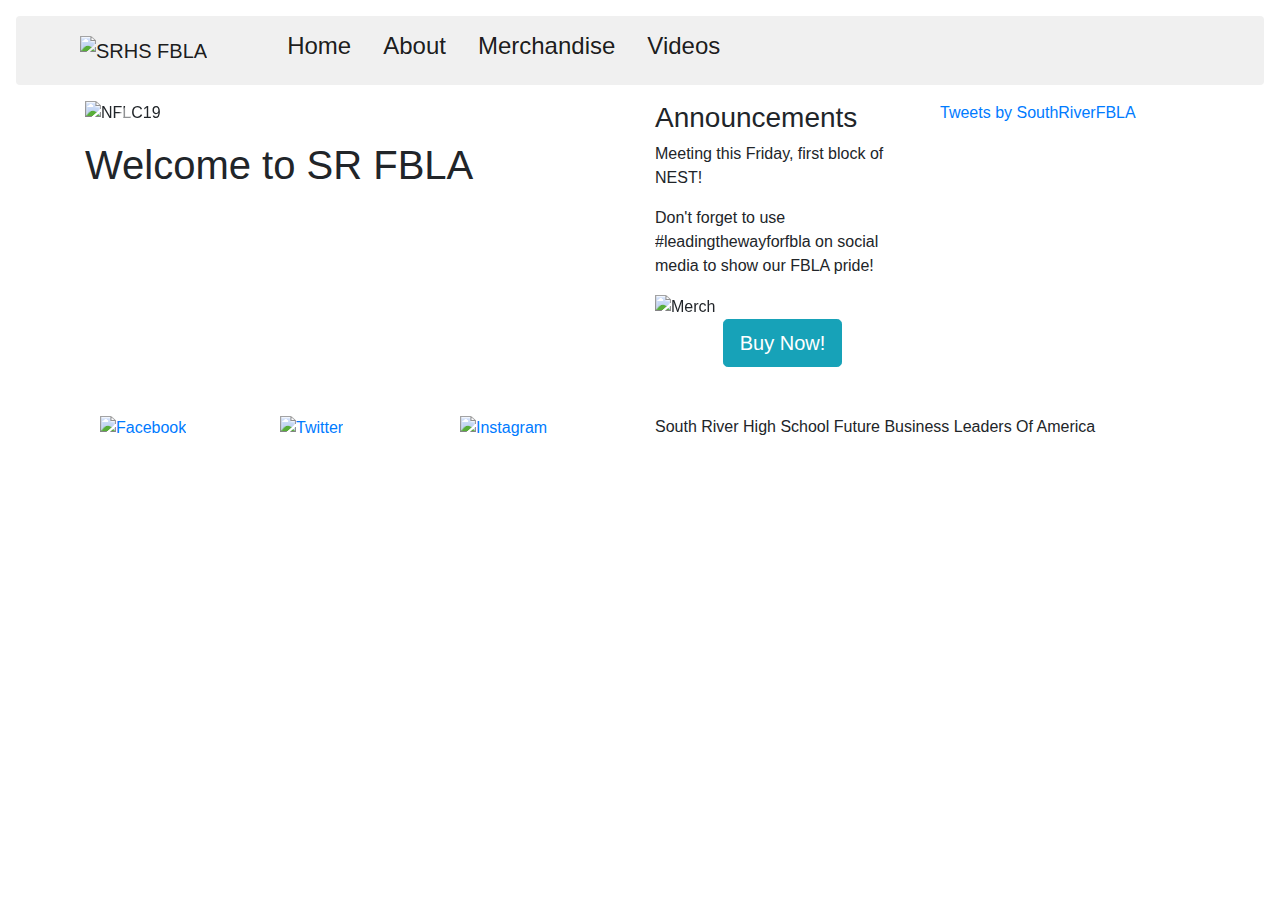
==== index.html @ 9f7f42bb "Commit" ====
<!DOCTYPE html>
<html lang="en">
    <head>
        <link rel="stylesheet" type="text/css" href="static/stylesheet.css">

        <link rel="stylesheet" href="https://stackpath.bootstrapcdn.com/bootstrap/4.3.1/css/bootstrap.min.css" integrity="sha384-ggOyR0iXCbMQv3Xipma34MD+dH/1fQ784/j6cY/iJTQUOhcWr7x9JvoRxT2MZw1T" crossorigin="anonymous">

        <link rel="apple-touch-icon" sizes="180x180" href="static/favicon/apple-touch-icon.png">
        <link rel="icon" type="image/png" sizes="32x32" href="static/favicon/favicon-32x32.png">
        <link rel="icon" type="image/png" sizes="16x16" href="static/favicon/favicon-16x16.png">
        <link rel="manifest" href="static/favicon/site.webmanifest">

        <meta name="viewport" content="width=device-width, initial-scale=1">

        <title>SRHS FBLA: Home</title>

    </head>
    <body>
        <nav class="navbar navbar-expand-xl navbar-light m-3 rounded" style="background-color: #f0f0f0">
            <a class="navbar-brand px-5" href="index.html">
                <img src="static/logos/md_logo.png" width=100px alt="SRHS FBLA">
            </a>
            <button class="navbar-toggler" type="button" data-toggle="collapse" data-target="#navbarSupportedContent" aria-controls="navbarSupportedContent" aria-expanded="false" aria-label="Toggle navigation">
                <span class="navbar-toggler-icon"></span>
            </button>

            <div class="collapse navbar-collapse" id="navbarSupportedContent">
                <ul class="navbar-nav mr-auto">
                  <li class="nav-item active px-2 h4"><a class="nav-link" href="index.html">Home</a></li>
                  <li class="nav-item active px-2 h4"><a class="nav-link" href="about.html">About</a></li>
                  <li class="nav-item active px-2 h4"><a class="nav-link" href="merchandise.html">Merchandise</a></li>
                  <li class="nav-item active px-2 h4"><a class="nav-link" href="videos.html">Videos</a></li>
                </ul>
            </div>
        </nav>

  <div class="container pb-4">
      <div class="row">
          <div class="col-xs-12 col-md-6">
              <div class="bd-example">
                <div id="caption" class="carousel slide" data-ride="carousel">
                  <ol class="carousel-indicators">
                    <li data-target="#caption" data-slide-to="0" class="active"></li>
                    <li data-target="#caption" data-slide-to="1"></li>
                    <li data-target="#caption" data-slide-to="2"></li>
                  </ol>
                  <div class="carousel-inner">
                    <div class="carousel-item active">
                      <img src="static/slide1.jpg" class="d-block w-100" alt="NFLC19">
                      <div class="carousel-caption d-none d-md-block">
                        <h5>National Fall Leadership Conference</h5>
                        <p>Our FBLA officers attending NFLC in Washington, D.C.</p>
                      </div>
                    </div>
                    <div class="carousel-item">
                      <img src="static/slide2.jpg" class="d-block w-100" alt="NFLC19">
                      <div class="carousel-caption d-none d-md-block">
                        <h5>National Fall Leadership Conference</h5>
                        <p>Our FBLA officers attending NFLC in Washington, D.C.</p>
                      </div>
                    </div>
                    <div class="carousel-item">
                      <img src="static/slide3.jpg" class="d-block w-100" alt="Chapter Meeting">
                      <div class="carousel-caption d-none d-md-block">
                        <h5>Chapter Meeting</h5>
                        <p>Members of our chapter gather for a meeting on 10/18</p>
                      </div>
                    </div>
                  </div>
                  <a class="carousel-control-prev" href="#caption" role="button" data-slide="prev">
                    <span class="carousel-control-prev-icon" aria-hidden="true"></span>
                    <span class="sr-only">Previous</span>
                  </a>
                  <a class="carousel-control-next" href="#caption" role="button" data-slide="next">
                    <span class="carousel-control-next-icon" aria-hidden="true"></span>
                    <span class="sr-only">Next</span>
                  </a>
                </div>
              </div>
              <h1 class="py-3">Welcome to SR FBLA</h1>
          </div>
          <div class="col-xs-12 col-md-3">
              <h3>Announcements</h3>
              <div class="overflow-auto announce-panel">
                <p class="announcement">Meeting this Friday, first block of NEST!</p>
                <p class="announcement">Don't forget to use <span class="hashtag">#leadingthewayforfbla</span> on social media to show our FBLA pride!</p>
              </div>
              <div id="merchslides" class="carousel slide" data-ride="carousel" data-interval="5000">
                <div class="carousel-inner">
                  <div class="carousel-item active">
                    <img src="static/merchpics/longsleeve.jpg" class="img-fluid" alt="Merch">
                  </div>
                  <div class="carousel-item">
                    <img src="static/merchpics/hat.jpg" class="img-fluid" alt="Merch">
                  </div>
                  <div class="carousel-item">
                    <img src="static/merchpics/shortsleeve.jpg" class="img-fluid" alt="Merch">
                  </div>
                  <div class="carousel-item">
                    <img src="static/merchpics/hoodie-gray.jpg" class="img-fluid" alt="Merch">
                  </div>
                </div>
              </div>
              <div class="text-center">
                  <a class="btn btn-info btn-lg" href="https://www.bonfire.com/store/south-river-fbla-store/" role="button">Buy Now!</a>
              </div>
          </div>
          <div class="col-xs-12 col-md-3">
            <a class="twitter-timeline" data-height="500" href="https://twitter.com/SouthRiverFBLA?ref_src=twsrc%5Etfw">Tweets by SouthRiverFBLA</a> <script async src="https://platform.twitter.com/widgets.js" charset="utf-8"></script>
          </div>
      </div>
  </div>

        <footer>
            <div class="container">
                <div class="row">
                    <div class="col-6">
                        <div class="container py-4">
                            <div class="row space-evenly">
                                <div class="col">
                                    <a href="https://www.facebook.com/South-River-FBLA-100278438057559/">
                                        <img src="static/icons/06-facebook.svg" alt="Facebook" class="filter-white img-fluid social-icon">
                                    </a>
                                </div>
                                <div class="col">
                                    <a href="https://twitter.com/SouthRiverFBLA">
                                        <img src="static/icons/03-twitter.svg" alt="Twitter" class="filter-white img-fluid social-icon">
                                    </a>
                                </div>
                                <div class="col">
                                    <a href="https://www.instagram.com/southriver.fbla/">
                                        <img src="static/icons/38-instagram.svg" alt="Instagram" class="filter-white img-fluid social-icon">
                                    </a>
                                </div>
                            </div>
                        </div>
                    </div>
                    <div class="col-6">
                        <p class="footer-text py-4">South River High School Future Business Leaders Of America</p>
                    </div>
                </div>
            </div>
        </footer>

        <script src="https://code.jquery.com/jquery-3.3.1.slim.min.js" integrity="sha384-q8i/X+965DzO0rT7abK41JStQIAqVgRVzpbzo5smXKp4YfRvH+8abtTE1Pi6jizo" crossorigin="anonymous"></script>
        <script src="https://cdnjs.cloudflare.com/ajax/libs/popper.js/1.14.7/umd/popper.min.js" integrity="sha384-UO2eT0CpHqdSJQ6hJty5KVphtPhzWj9WO1clHTMGa3JDZwrnQq4sF86dIHNDz0W1" crossorigin="anonymous"></script>
        <script src="https://stackpath.bootstrapcdn.com/bootstrap/4.3.1/js/bootstrap.min.js" integrity="sha384-JjSmVgyd0p3pXB1rRibZUAYoIIy6OrQ6VrjIEaFf/nJGzIxFDsf4x0xIM+B07jRM" crossorigin="anonymous"></script>

    </body>
</html>
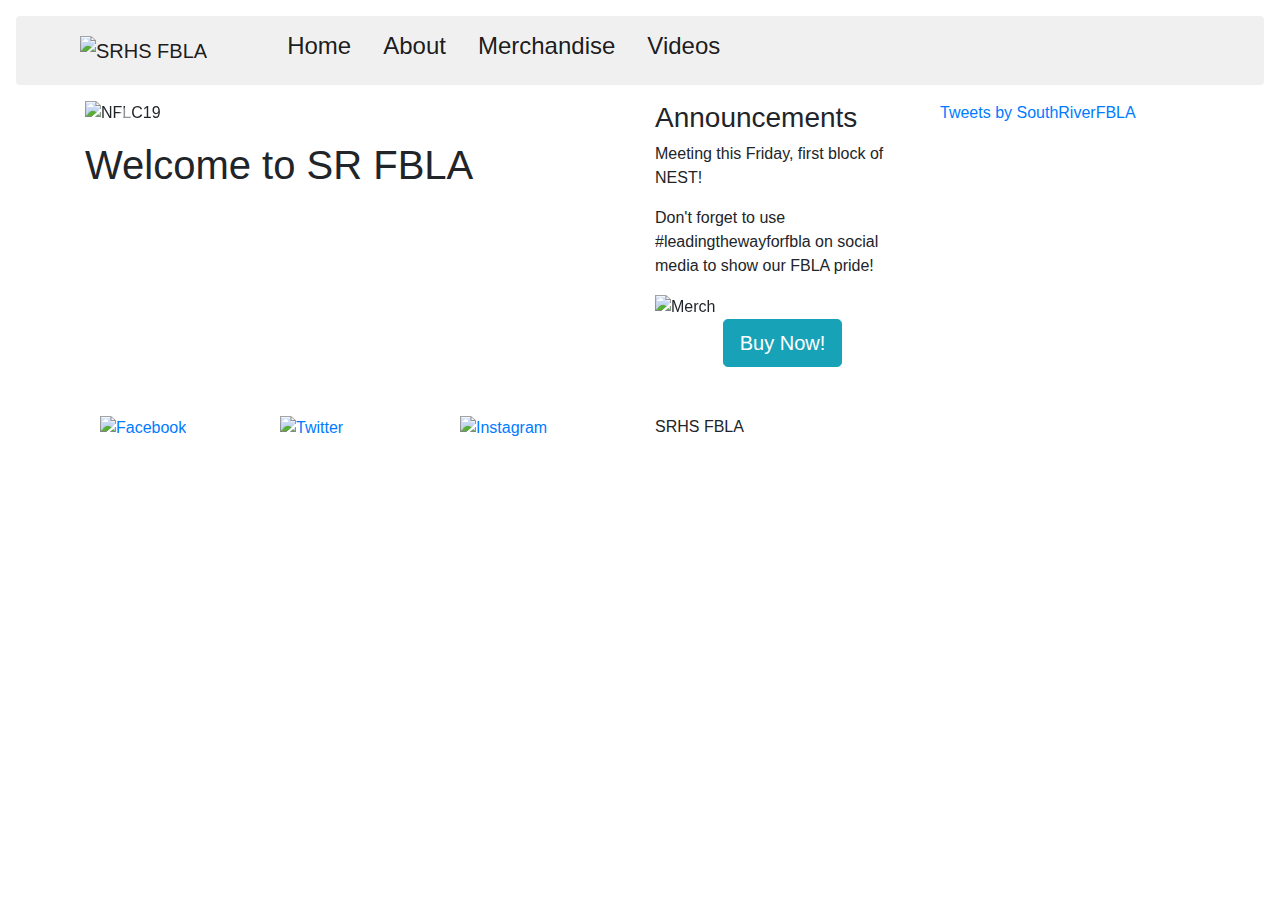
==== commit a5968f94: "Commit" ====
--- a/index.html
+++ b/index.html
@@ -136,7 +136,7 @@
                         </div>
                     </div>
                     <div class="col-6">
-                        <p class="footer-text py-4">South River High School Future Business Leaders Of America</p>
+                        <p class="footer-text py-4">SRHS FBLA</p>
                     </div>
                 </div>
             </div>
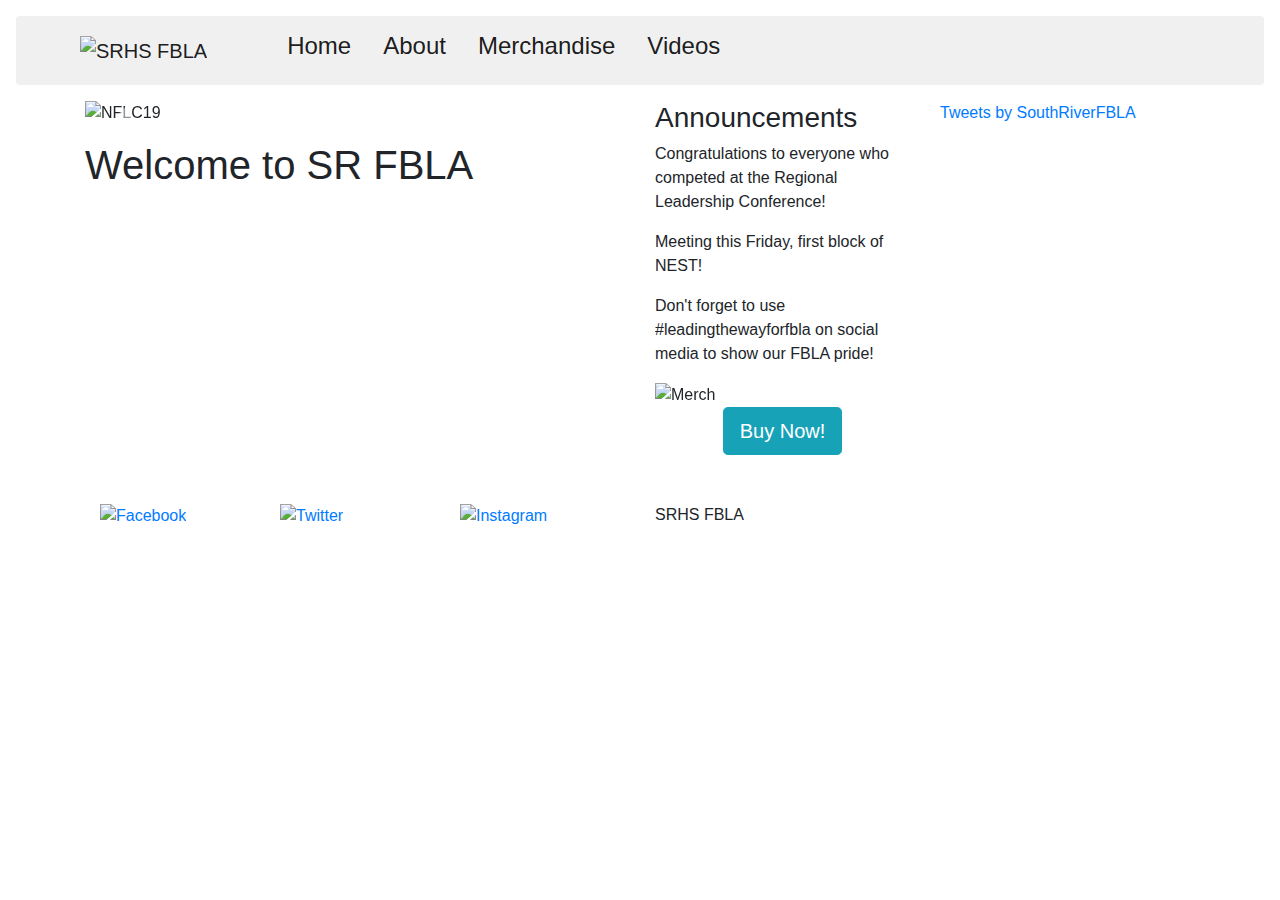
==== commit 658a1538: "Replace merch url" ====
--- a/index.html
+++ b/index.html
@@ -46,10 +46,10 @@
                   </ol>
                   <div class="carousel-inner">
                     <div class="carousel-item active">
-                      <img src="static/slide1.jpg" class="d-block w-100" alt="NFLC19">
+                      <img src="static/slide4.jpg" class="d-block w-100" alt="NFLC19">
                       <div class="carousel-caption d-none d-md-block">
-                        <h5>National Fall Leadership Conference</h5>
-                        <p>Our FBLA officers attending NFLC in Washington, D.C.</p>
+                        <h5>Regional Leadership Conference</h5>
+                        <p>Our members attending the Regional Leadership Conference!</p>
                       </div>
                     </div>
                     <div class="carousel-item">
@@ -63,7 +63,7 @@
                       <img src="static/slide3.jpg" class="d-block w-100" alt="Chapter Meeting">
                       <div class="carousel-caption d-none d-md-block">
                         <h5>Chapter Meeting</h5>
-                        <p>Members of our chapter gather for a meeting on 10/18</p>
+                        <p>Members of our chapter gather for a meeting</p>
                       </div>
                     </div>
                   </div>
@@ -82,6 +82,7 @@
           <div class="col-xs-12 col-md-3">
               <h3>Announcements</h3>
               <div class="overflow-auto announce-panel">
+                <p class="announcement">Congratulations to everyone who competed at the Regional Leadership Conference!</p>
                 <p class="announcement">Meeting this Friday, first block of NEST!</p>
                 <p class="announcement">Don't forget to use <span class="hashtag">#leadingthewayforfbla</span> on social media to show our FBLA pride!</p>
               </div>
@@ -102,7 +103,7 @@
                 </div>
               </div>
               <div class="text-center">
-                  <a class="btn btn-info btn-lg" href="https://www.bonfire.com/store/south-river-fbla-store/" role="button">Buy Now!</a>
+                  <a class="btn btn-info btn-lg" href="https://www.bonfire.com/south-river-high-school-fbla/" role="button">Buy Now!</a>
               </div>
           </div>
           <div class="col-xs-12 col-md-3">
